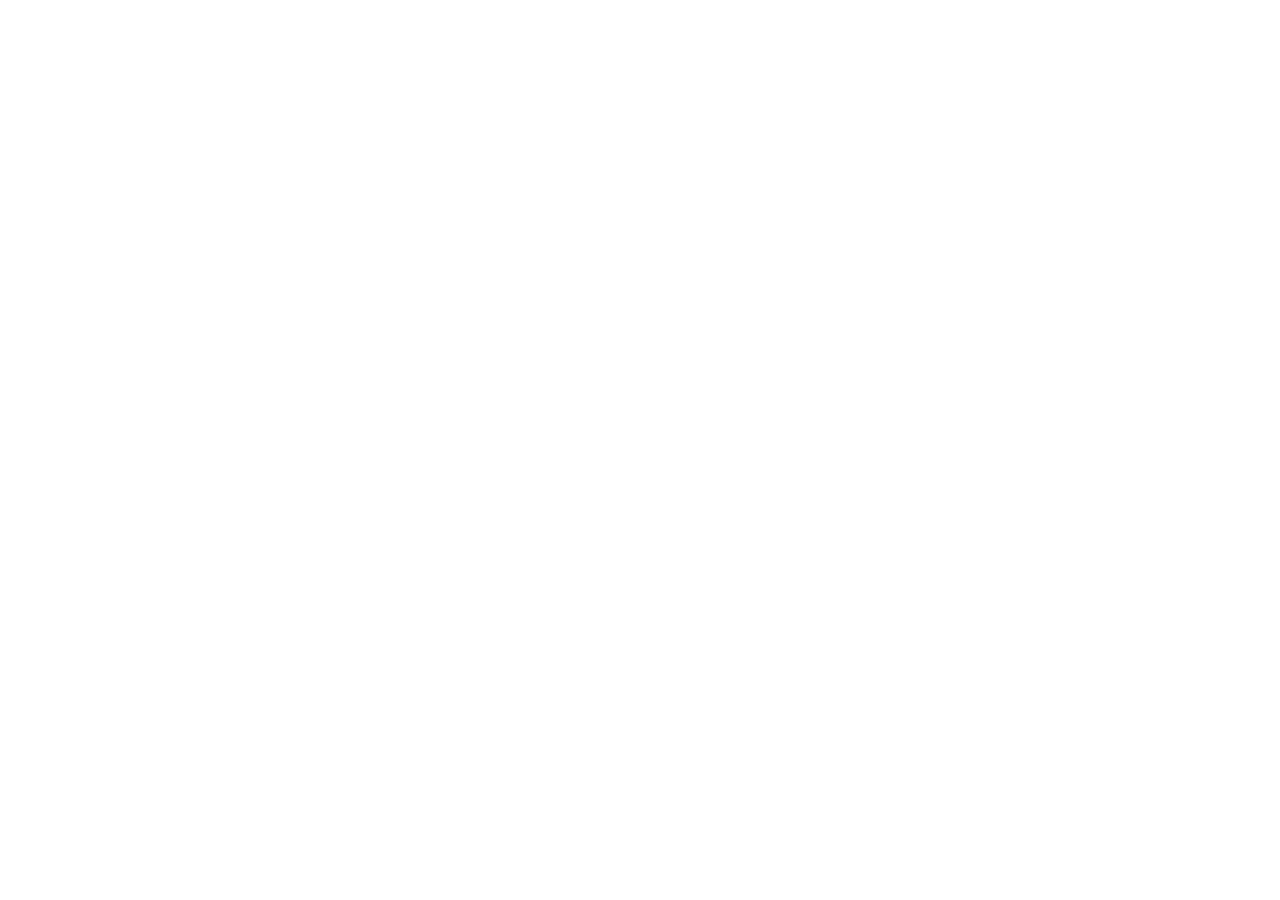
==== index.html @ ff815ec6 "first commit" ====
<!DOCTYPE html>
<html lang="en">
<head>
    <meta charset="UTF-8">
    <meta name="viewport" content="width=device-width, initial-scale=1.0">
    <title>B13-A5-Github-Issue-Tracker</title>
</head>
<body>
    
</body>
</html>
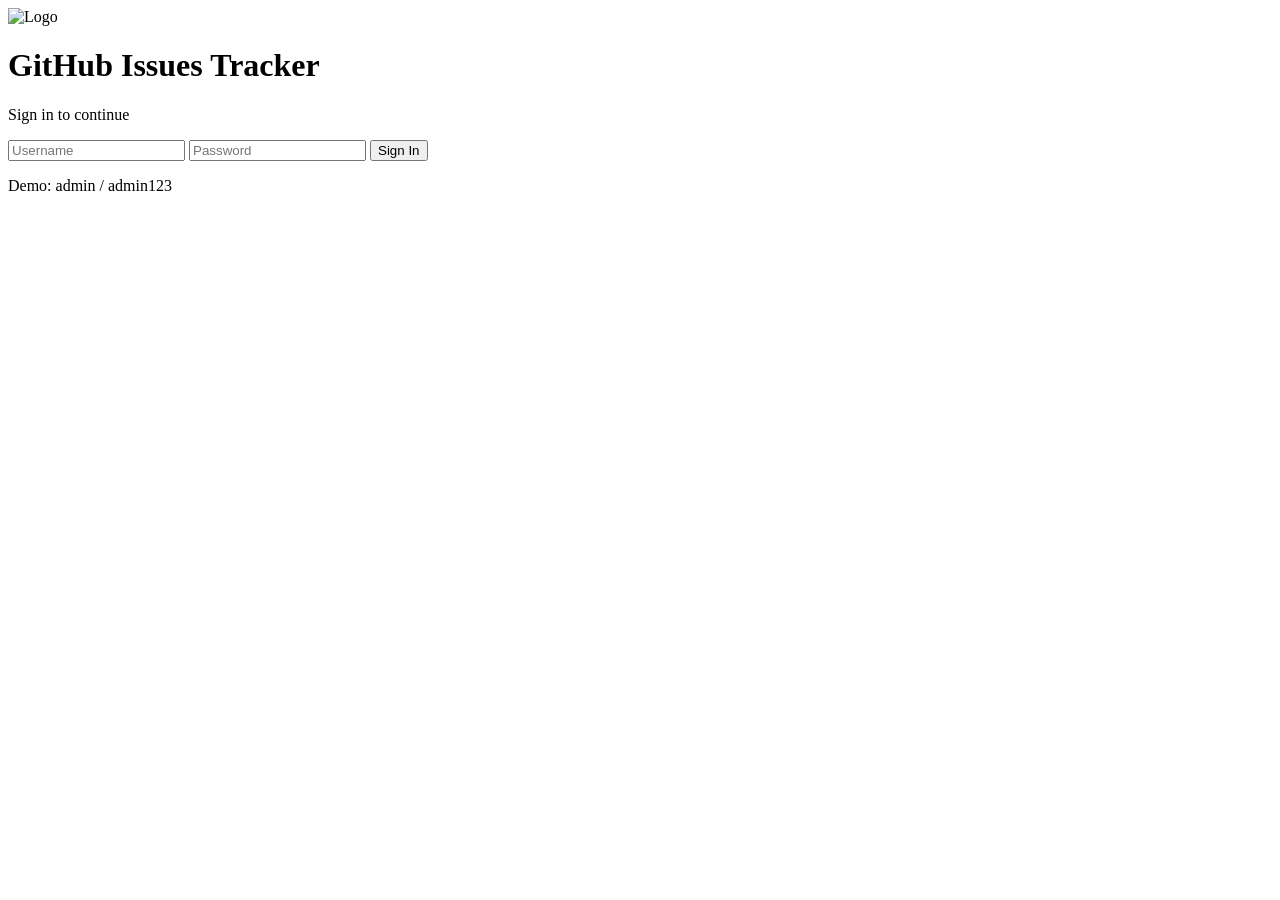
==== commit 74cad5d9: "add all files" ====
--- a/index.html
+++ b/index.html
@@ -1,11 +1,52 @@
 <!DOCTYPE html>
 <html lang="en">
 <head>
-    <meta charset="UTF-8">
-    <meta name="viewport" content="width=device-width, initial-scale=1.0">
-    <title>B13-A5-Github-Issue-Tracker</title>
+
+<meta charset="UTF-8">
+<title>Issues Tracker Login</title>
+
+<script src="https://cdn.tailwindcss.com"></script>
+
 </head>
-<body>
-    
+
+<body class="bg-gray-100 flex items-center justify-center h-screen">
+
+<div class="bg-white p-8 rounded-xl shadow-md w-96">
+    <img src="https://github.githubassets.com/images/modules/logos_page/GitHub-Mark.png" alt="Logo" class="w-16 mx-auto mb-4">
+
+<h1 class="text-2xl font-bold text-center">
+GitHub Issues Tracker
+</h1>
+
+<p class="text-center text-gray-500 mb-6">
+Sign in to continue
+</p>
+
+<input id="username"
+type="text"
+placeholder="Username"
+class="w-full border p-2 rounded mb-3">
+
+<input id="password"
+type="password"
+placeholder="Password"
+class="w-full border p-2 rounded mb-3">
+
+<button
+onclick="login()"
+class="w-full bg-blue-600 text-white py-2 rounded">
+
+Sign In
+
+</button>
+
+<p class="text-sm text-center mt-4 text-gray-500">
+Demo: admin / admin123
+</p>
+
+</div>
+
+<script src="login.js"></script>
+
 </body>
 </html>
